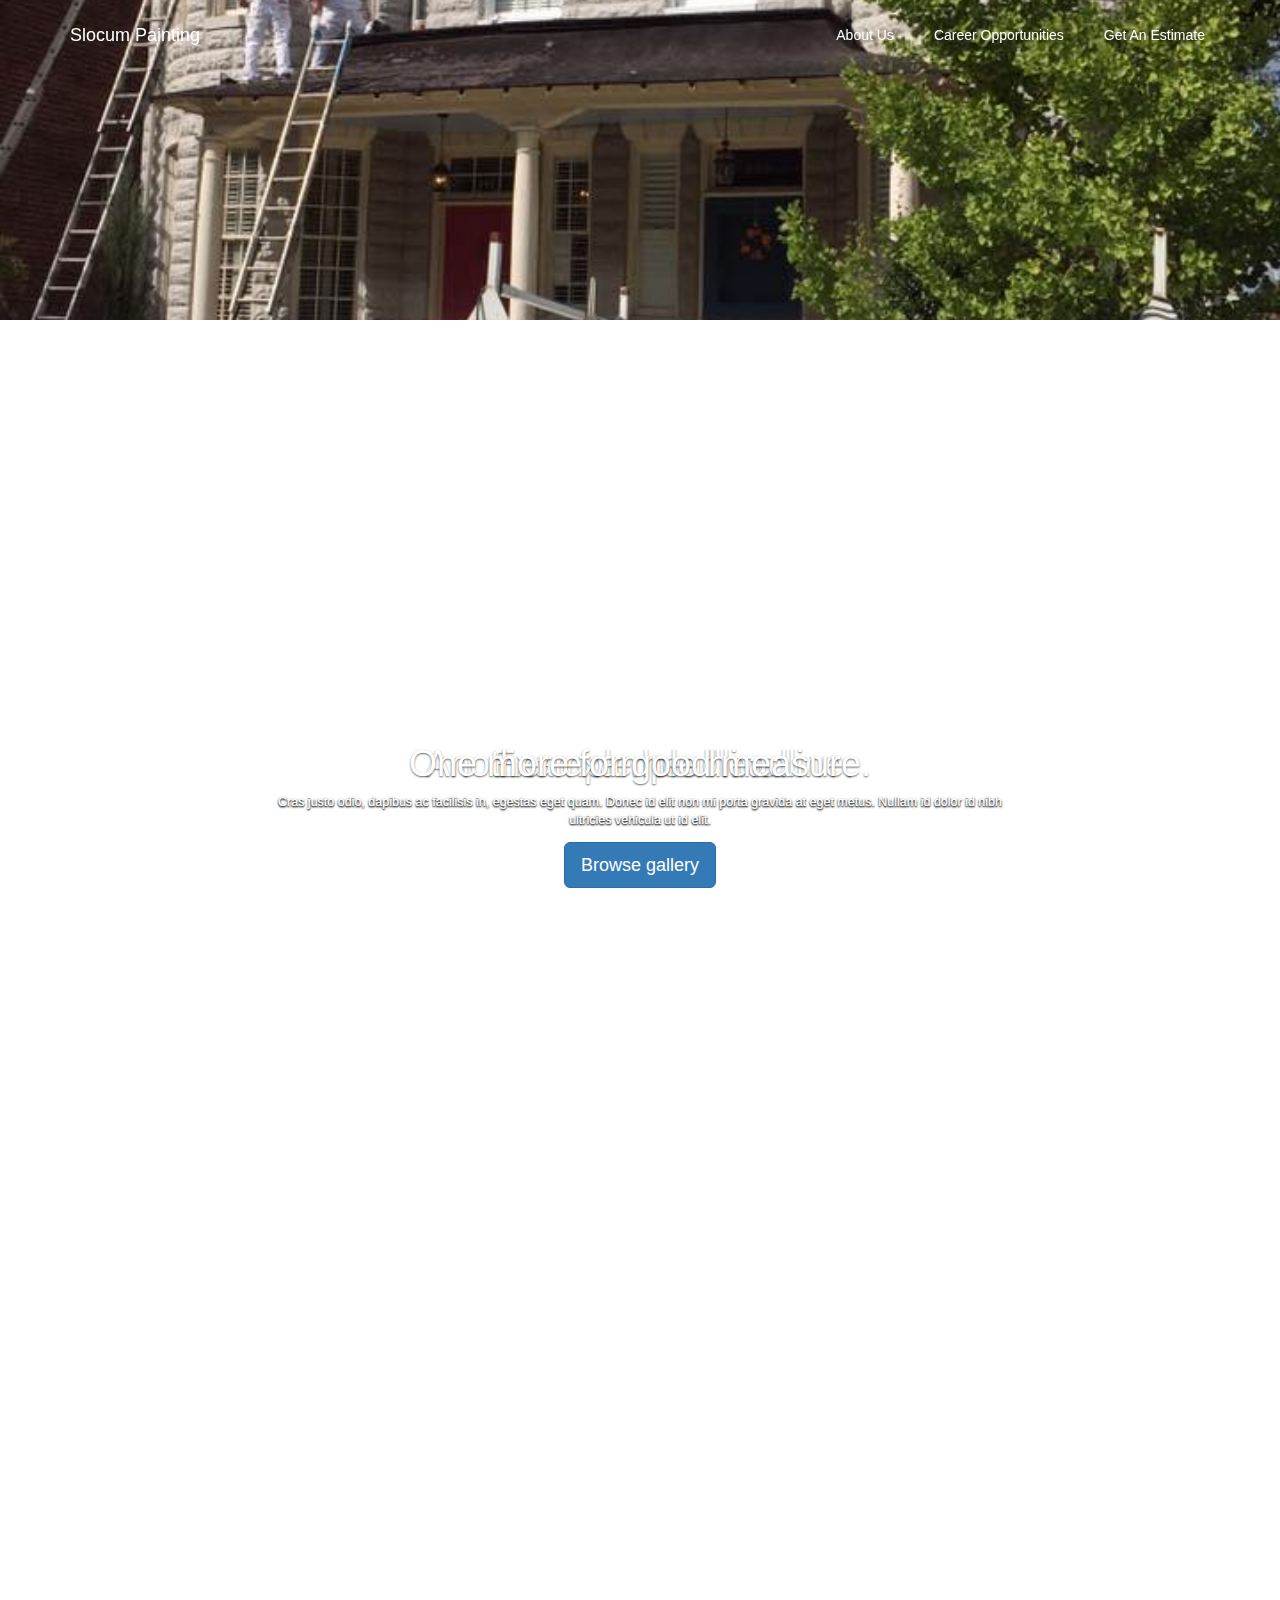
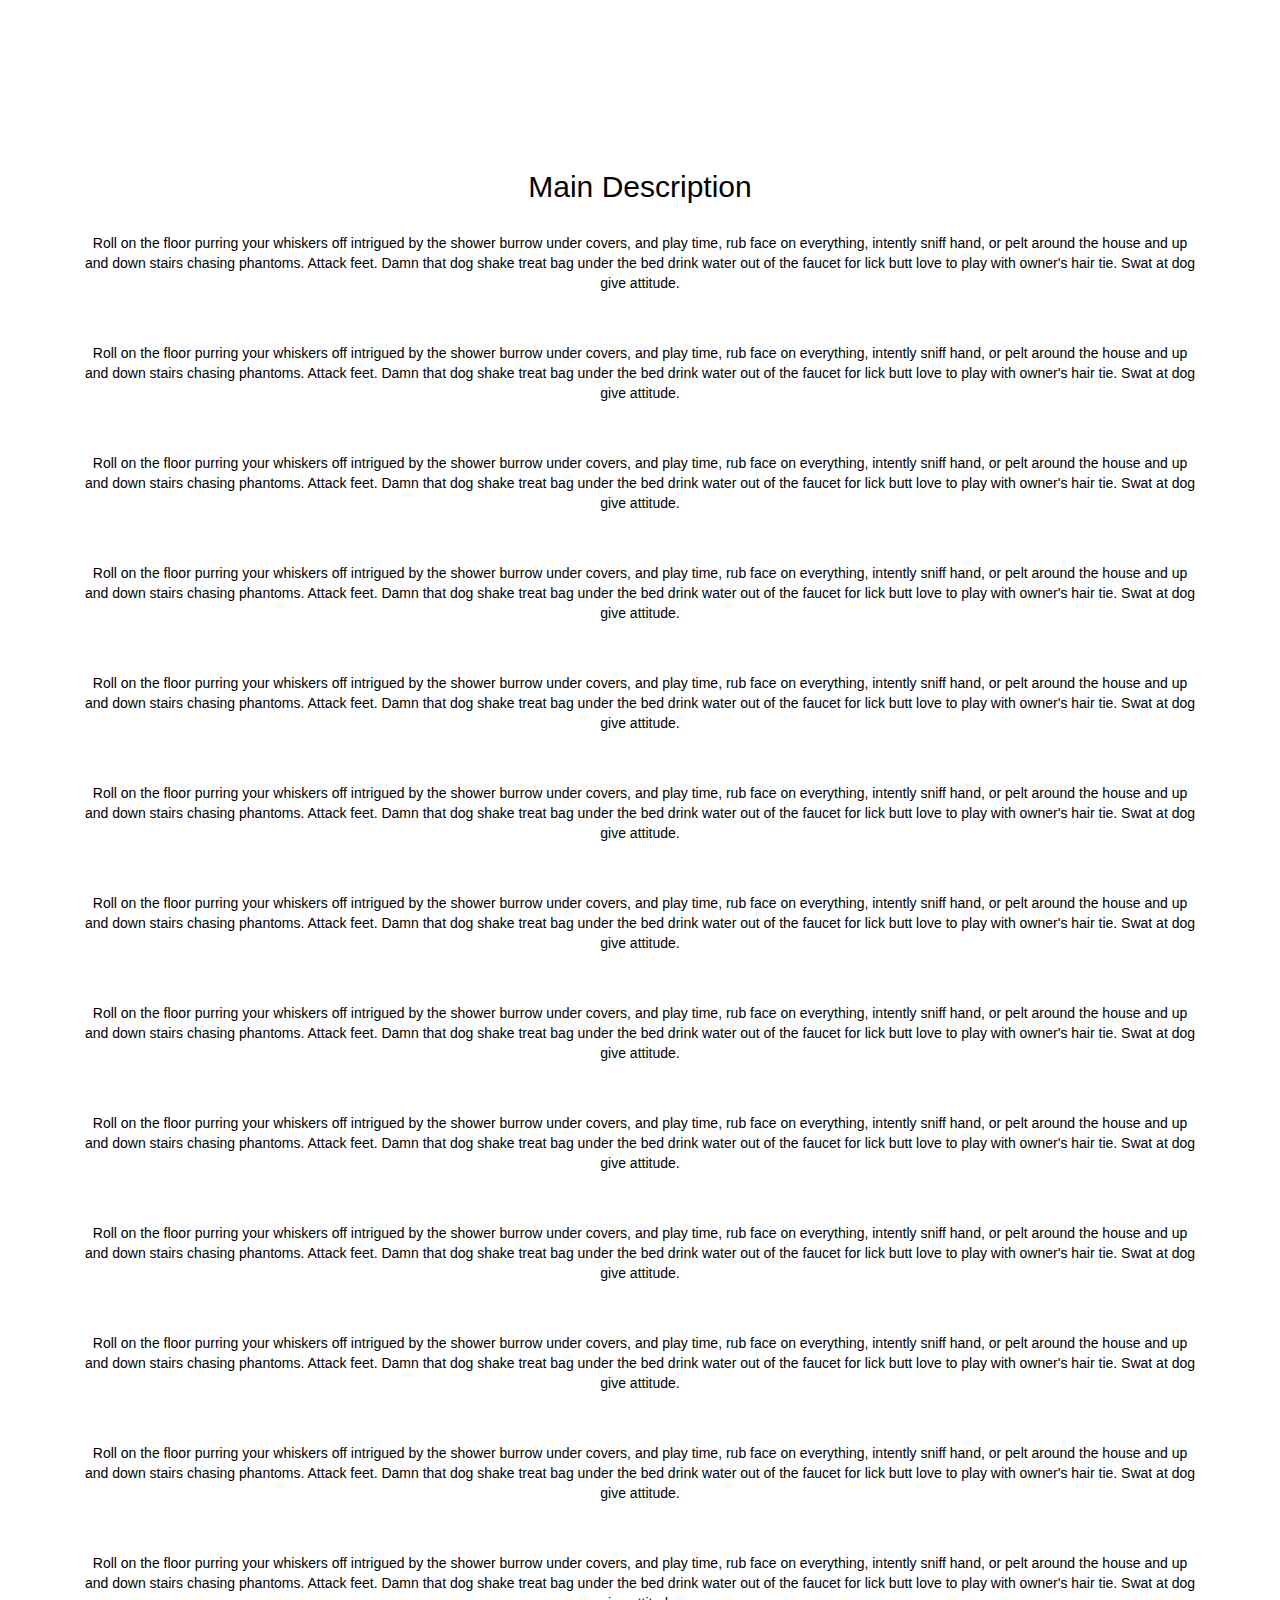
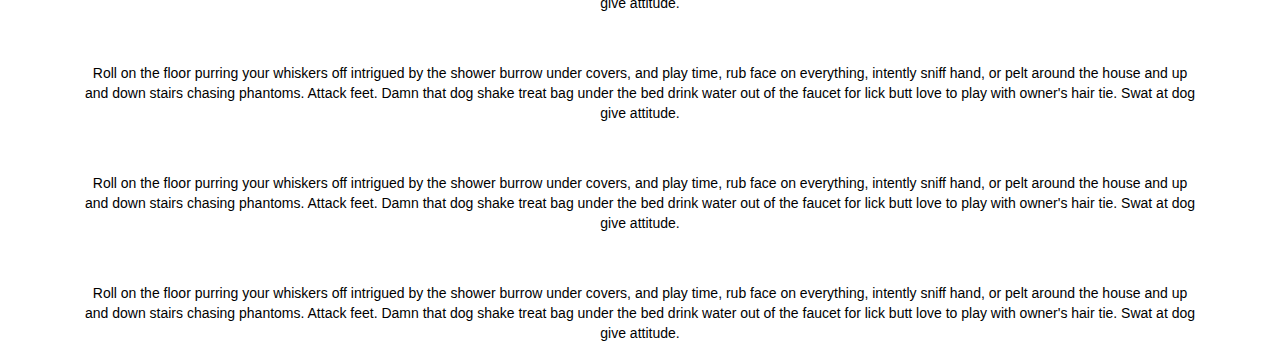
==== index.html @ d8c4636e "Update index.html" ====
<!DOCTYPE html>
<html lang="en" >
<head>
  <meta charset="UTF-8">
  <title>Slocum Painting Website</title>
  <meta name="viewport" content="width=device-width, initial-scale=1">
  <link rel="stylesheet" href="https://cdnjs.cloudflare.com/ajax/libs/normalize/5.0.0/normalize.min.css">
  <link rel='stylesheet' href='https://slocumpainting.github.io/bootstrapTranspNavbar.css'>
  <link rel='stylesheet' href='https://maxcdn.bootstrapcdn.com/font-awesome/4.4.0/css/font-awesome.min.css'>
  <link rel="stylesheet" href="https://slocumpainting.github.io/style.css">  
  <link rel="apple-touch-icon" sizes="180x180" href="https://slocumpainting.github.io/apple-touch-icon.png">
  <link rel="icon" type="image/png" sizes="32x32" href="https://slocumpainting.github.io/favicon-32x32.png">
  <link rel="icon" type="image/png" sizes="16x16" href="https://slocumpainting.github.io/favicon-16x16.png">
  <link rel="manifest" href="https://slocumpainting.github.io/site.webmanifest">
</head>
<body>
<nav class="navbar navbar-default navbar-fixed-top">
      <div class="container">
        <div class="navbar-header">
          <button type="button" class="navbar-toggle collapsed" data-toggle="collapse" data-target="#navbar" aria-expanded="false" aria-controls="navbar">
            <span class="sr-only">Toggle navigation</span>
            <span class="icon-bar"></span>
            <span class="icon-bar"></span>
            <span class="icon-bar"></span>
          </button>
          <a class="navbar-brand" href="#">Slocum Painting</a>
        </div>
        <div id="navbar" class="collapse navbar-collapse">
          <ul class="nav navbar-nav navbar-right">
            <li><a href="#">About Us</a></li>
            <li><a href="#">Career Opportunities</a></li>
            <li><a href="#">Get An Estimate</a></li>
          </ul>
        </div><!--/.nav-collapse -->
      </div>
    </nav>

<div id="myCarousel" class="carousel slide" data-ride="carousel">
    <ol class="carousel-indicators">
      <li data-target="#myCarousel" data-slide-to="0" class="active"></li>
      <li data-target="#myCarousel" data-slide-to="1"></li>
      <li data-target="#myCarousel" data-slide-to="2"></li>
    </ol>
    <div class="carousel-inner">
      <div class="carousel-item active">
        <img src="https://slocumpainting.github.io/carouselImage0.png" style="object-fit: cover;"></img>
        <div class="container">
          <div class="carousel-caption text-left">
            <h1>Example headline.</h1>
            <p>Cras justo odio, dapibus ac facilisis in, egestas eget quam. Donec id elit non mi porta gravida at eget metus. Nullam id dolor id nibh ultricies vehicula ut id elit.</p>
            <p><a class="btn btn-lg btn-primary" href="#" role="button">Sign up today</a></p>
          </div>
        </div>
      </div>
      <div class="carousel-item">
        <img src="https://slocumpainting.github.io/carouselImage1.png" style="object-fit: cover;"></img>        
        <div class="container">
          <div class="carousel-caption">
            <h1>Another example headline.</h1>
            <p>Cras justo odio, dapibus ac facilisis in, egestas eget quam. Donec id elit non mi porta gravida at eget metus. Nullam id dolor id nibh ultricies vehicula ut id elit.</p>
            <p><a class="btn btn-lg btn-primary" href="#" role="button">Learn more</a></p>
          </div>
        </div>
      </div>
      <div class="carousel-item">
        <img src="https://slocumpainting.github.io/carouselImage2.png" style="object-fit: cover;"></img>
        <div class="container">
          <div class="carousel-caption text-right">
            <h1>One more for good measure.</h1>
            <p>Cras justo odio, dapibus ac facilisis in, egestas eget quam. Donec id elit non mi porta gravida at eget metus. Nullam id dolor id nibh ultricies vehicula ut id elit.</p>
            <p><a class="btn btn-lg btn-primary" href="#" role="button">Browse gallery</a></p>
          </div>
        </div>
      </div>
    </div>
    <a class="carousel-control-prev" href="#myCarousel" role="button" data-slide="prev">
      <span class="carousel-control-prev-icon" aria-hidden="true"></span>
      <span class="sr-only">Previous</span>
    </a>
    <a class="carousel-control-next" href="#myCarousel" role="button" data-slide="next">
      <span class="carousel-control-next-icon" aria-hidden="true"></span>
      <span class="sr-only">Next</span>
    </a>
  </div>   
  
<div class="image">
   <h1 class="heading">Main Heading</h1>
   <p><button class="btn btn-large">Big Button</button></p>
</div>
<div class="about">
   <h2>Main Description</h2>
   <p>Roll on the floor purring your whiskers off intrigued by the shower burrow under covers, and play time, rub face on everything, intently sniff hand, or pelt around the house and up and down stairs chasing phantoms. Attack feet. Damn that dog shake treat bag under the bed drink water out of the faucet for lick butt love to play with owner's hair tie. Swat at dog give attitude.</p>
   <p>Roll on the floor purring your whiskers off intrigued by the shower burrow under covers, and play time, rub face on everything, intently sniff hand, or pelt around the house and up and down stairs chasing phantoms. Attack feet. Damn that dog shake treat bag under the bed drink water out of the faucet for lick butt love to play with owner's hair tie. Swat at dog give attitude.</p>
   <p>Roll on the floor purring your whiskers off intrigued by the shower burrow under covers, and play time, rub face on everything, intently sniff hand, or pelt around the house and up and down stairs chasing phantoms. Attack feet. Damn that dog shake treat bag under the bed drink water out of the faucet for lick butt love to play with owner's hair tie. Swat at dog give attitude.</p>
   <p>Roll on the floor purring your whiskers off intrigued by the shower burrow under covers, and play time, rub face on everything, intently sniff hand, or pelt around the house and up and down stairs chasing phantoms. Attack feet. Damn that dog shake treat bag under the bed drink water out of the faucet for lick butt love to play with owner's hair tie. Swat at dog give attitude.</p>
   <p>Roll on the floor purring your whiskers off intrigued by the shower burrow under covers, and play time, rub face on everything, intently sniff hand, or pelt around the house and up and down stairs chasing phantoms. Attack feet. Damn that dog shake treat bag under the bed drink water out of the faucet for lick butt love to play with owner's hair tie. Swat at dog give attitude.</p>
   <p>Roll on the floor purring your whiskers off intrigued by the shower burrow under covers, and play time, rub face on everything, intently sniff hand, or pelt around the house and up and down stairs chasing phantoms. Attack feet. Damn that dog shake treat bag under the bed drink water out of the faucet for lick butt love to play with owner's hair tie. Swat at dog give attitude.</p>
   <p>Roll on the floor purring your whiskers off intrigued by the shower burrow under covers, and play time, rub face on everything, intently sniff hand, or pelt around the house and up and down stairs chasing phantoms. Attack feet. Damn that dog shake treat bag under the bed drink water out of the faucet for lick butt love to play with owner's hair tie. Swat at dog give attitude.</p>
   <p>Roll on the floor purring your whiskers off intrigued by the shower burrow under covers, and play time, rub face on everything, intently sniff hand, or pelt around the house and up and down stairs chasing phantoms. Attack feet. Damn that dog shake treat bag under the bed drink water out of the faucet for lick butt love to play with owner's hair tie. Swat at dog give attitude.</p>
   <p>Roll on the floor purring your whiskers off intrigued by the shower burrow under covers, and play time, rub face on everything, intently sniff hand, or pelt around the house and up and down stairs chasing phantoms. Attack feet. Damn that dog shake treat bag under the bed drink water out of the faucet for lick butt love to play with owner's hair tie. Swat at dog give attitude.</p>
   <p>Roll on the floor purring your whiskers off intrigued by the shower burrow under covers, and play time, rub face on everything, intently sniff hand, or pelt around the house and up and down stairs chasing phantoms. Attack feet. Damn that dog shake treat bag under the bed drink water out of the faucet for lick butt love to play with owner's hair tie. Swat at dog give attitude.</p>
   <p>Roll on the floor purring your whiskers off intrigued by the shower burrow under covers, and play time, rub face on everything, intently sniff hand, or pelt around the house and up and down stairs chasing phantoms. Attack feet. Damn that dog shake treat bag under the bed drink water out of the faucet for lick butt love to play with owner's hair tie. Swat at dog give attitude.</p>
   <p>Roll on the floor purring your whiskers off intrigued by the shower burrow under covers, and play time, rub face on everything, intently sniff hand, or pelt around the house and up and down stairs chasing phantoms. Attack feet. Damn that dog shake treat bag under the bed drink water out of the faucet for lick butt love to play with owner's hair tie. Swat at dog give attitude.</p>
   <p>Roll on the floor purring your whiskers off intrigued by the shower burrow under covers, and play time, rub face on everything, intently sniff hand, or pelt around the house and up and down stairs chasing phantoms. Attack feet. Damn that dog shake treat bag under the bed drink water out of the faucet for lick butt love to play with owner's hair tie. Swat at dog give attitude.</p>
   <p>Roll on the floor purring your whiskers off intrigued by the shower burrow under covers, and play time, rub face on everything, intently sniff hand, or pelt around the house and up and down stairs chasing phantoms. Attack feet. Damn that dog shake treat bag under the bed drink water out of the faucet for lick butt love to play with owner's hair tie. Swat at dog give attitude.</p>
   <p>Roll on the floor purring your whiskers off intrigued by the shower burrow under covers, and play time, rub face on everything, intently sniff hand, or pelt around the house and up and down stairs chasing phantoms. Attack feet. Damn that dog shake treat bag under the bed drink water out of the faucet for lick butt love to play with owner's hair tie. Swat at dog give attitude.</p>
   <p>Roll on the floor purring your whiskers off intrigued by the shower burrow under covers, and play time, rub face on everything, intently sniff hand, or pelt around the house and up and down stairs chasing phantoms. Attack feet. Damn that dog shake treat bag under the bed drink water out of the faucet for lick butt love to play with owner's hair tie. Swat at dog give attitude.</p>

  </div> 
</body>
<script src='https://cdnjs.cloudflare.com/ajax/libs/jquery/3.1.0/jquery.min.js'></script>
<script src='https://cdnjs.cloudflare.com/ajax/libs/twitter-bootstrap/3.3.7/js/bootstrap.min.js'></script>
<script src="https://slocumpainting.github.io/index.js"></script>
</html>
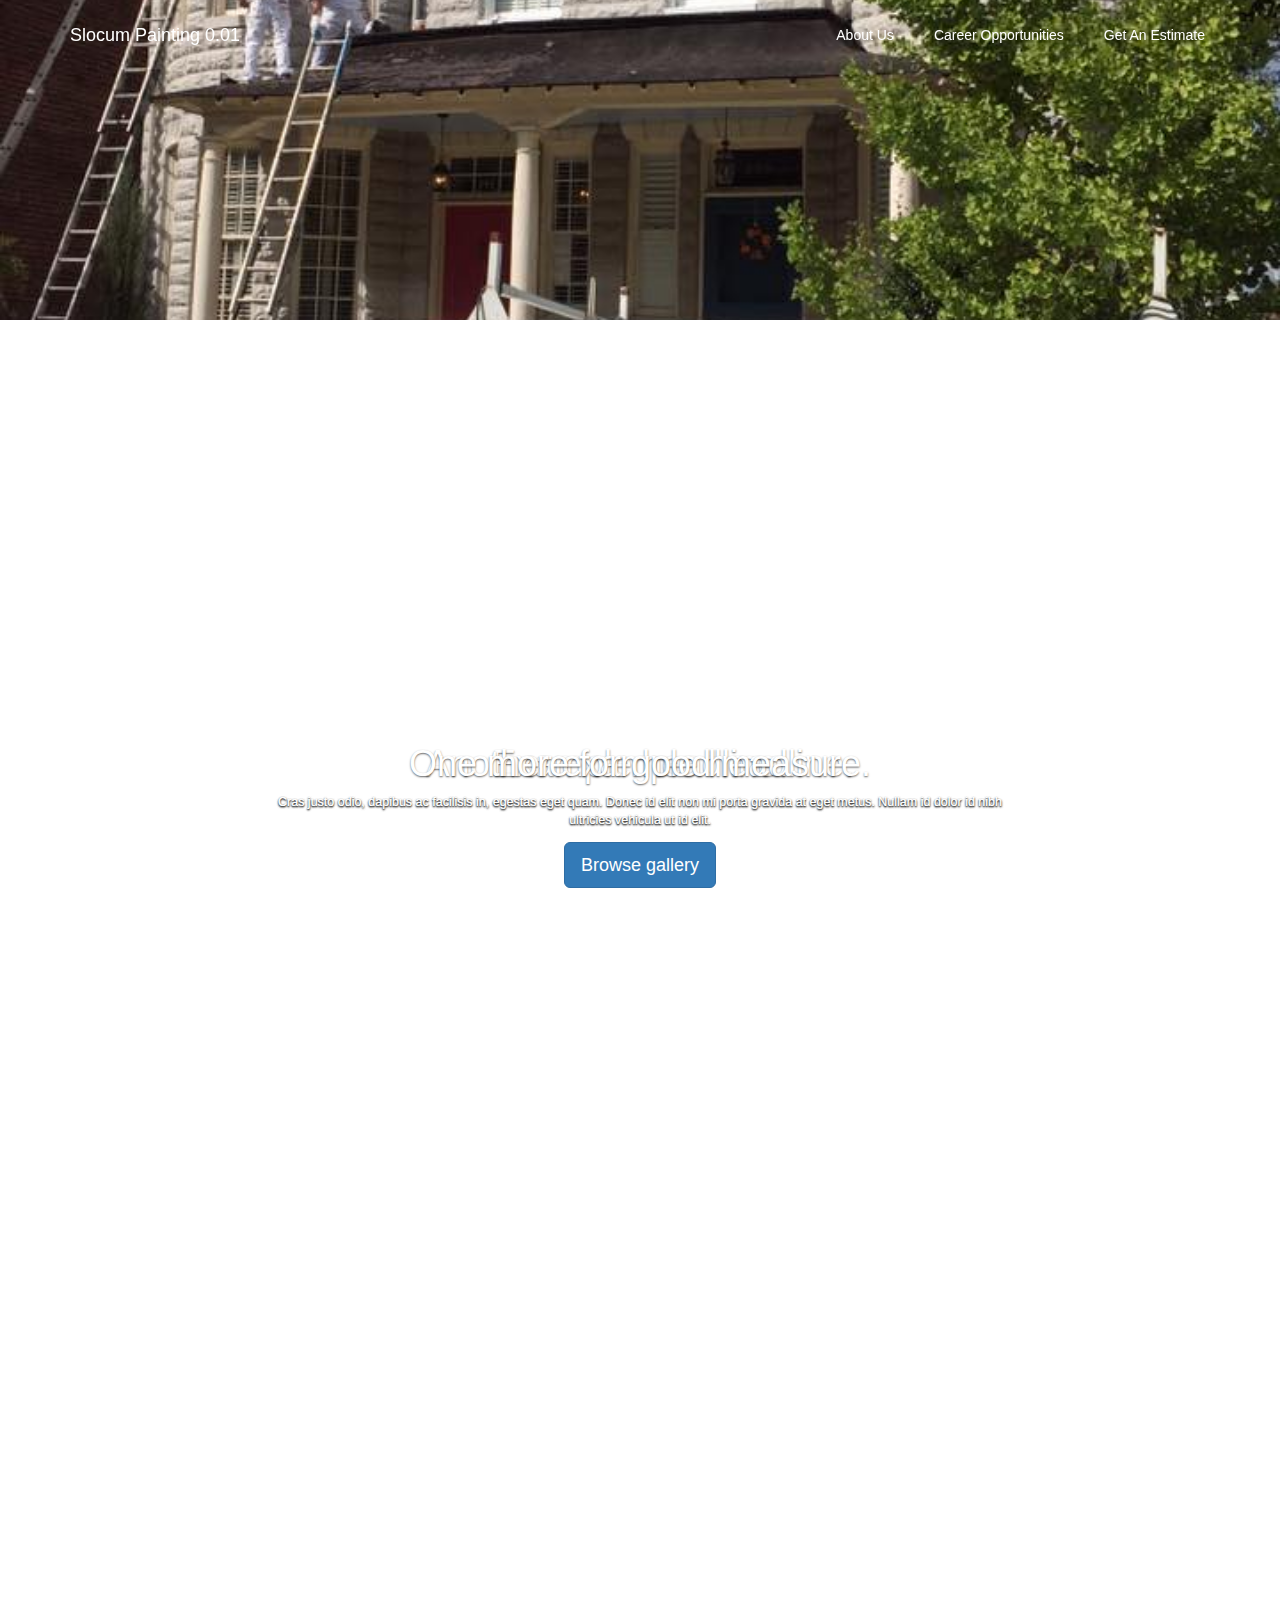
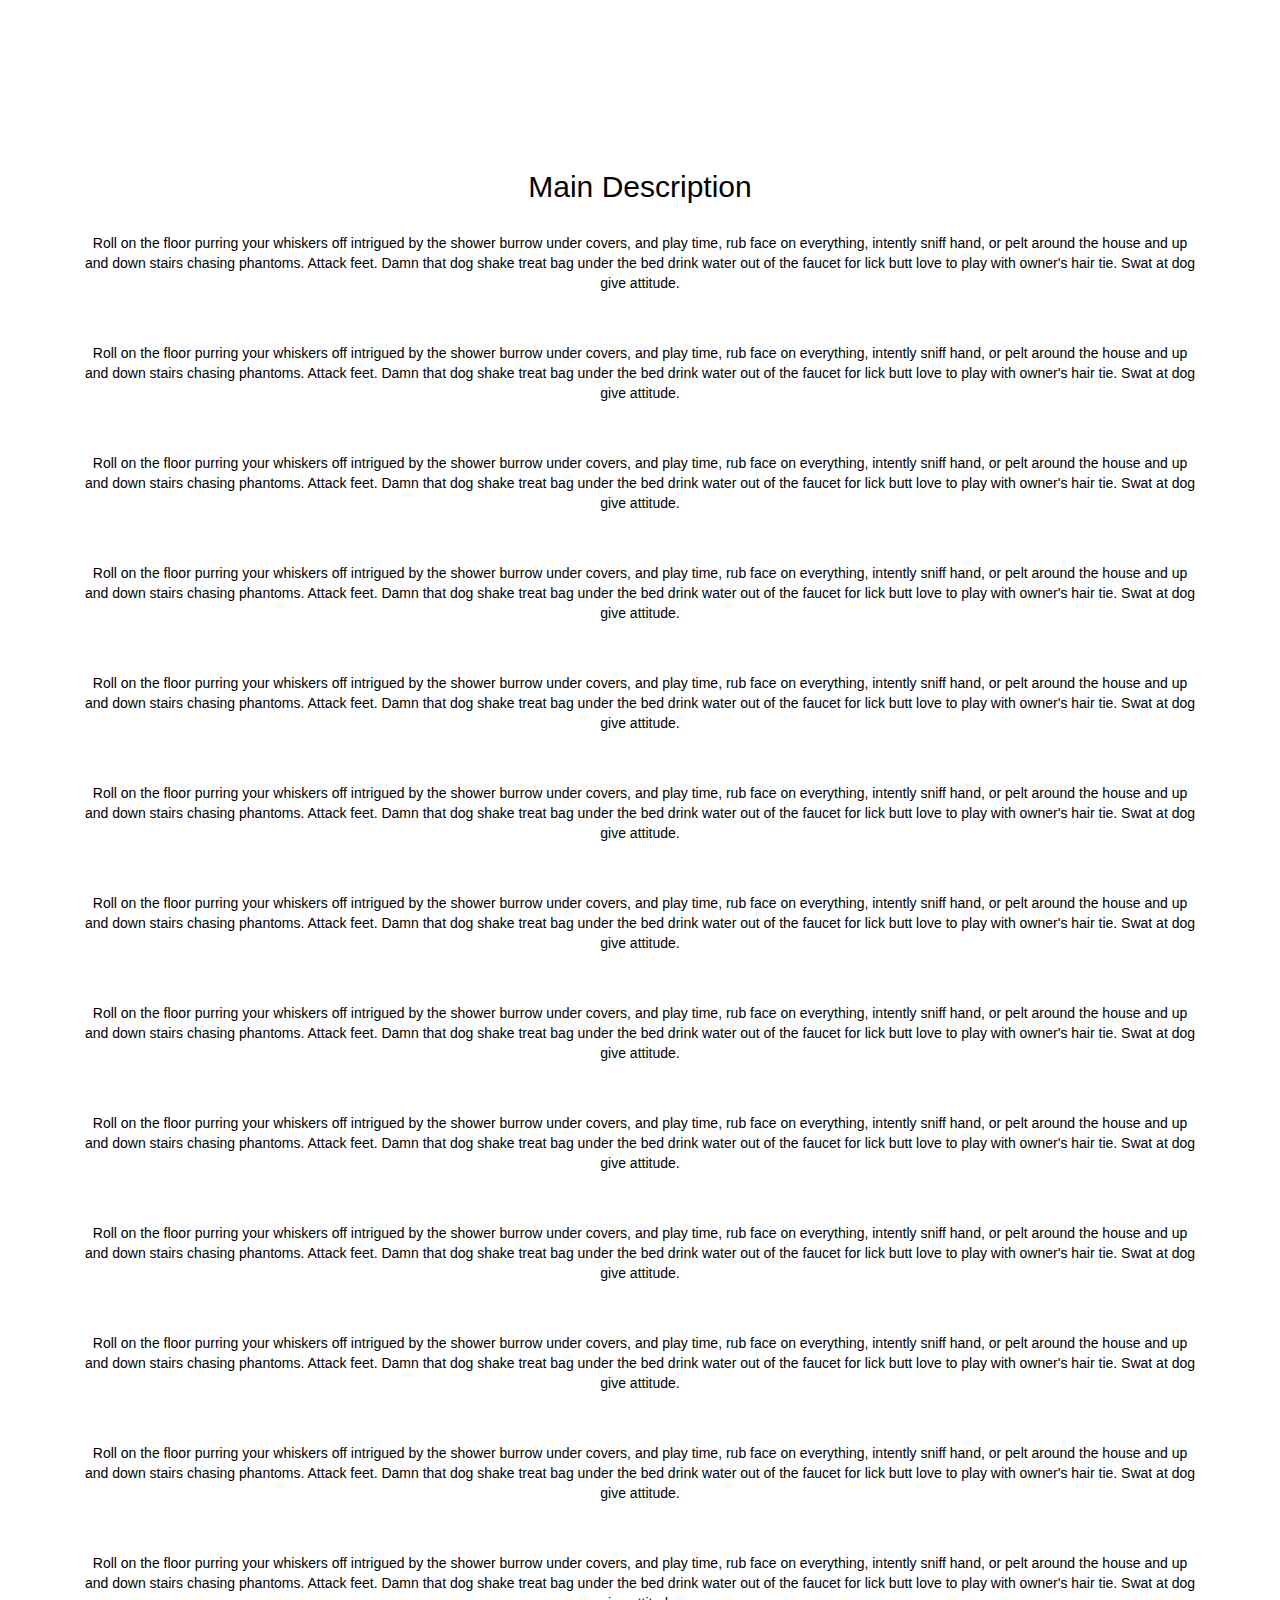
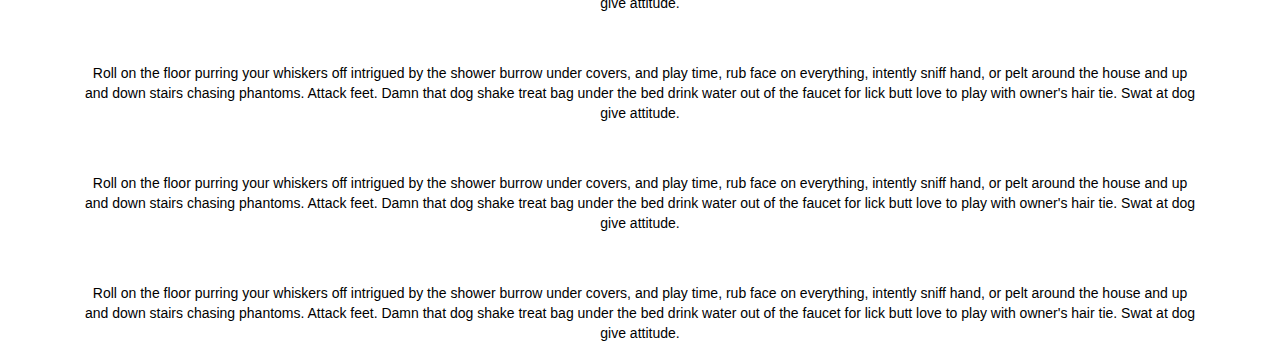
==== commit 1dad097f: "Update index.html" ====
--- a/index.html
+++ b/index.html
@@ -23,7 +23,7 @@
             <span class="icon-bar"></span>
             <span class="icon-bar"></span>
           </button>
-          <a class="navbar-brand" href="#">Slocum Painting</a>
+          <a class="navbar-brand" href="#">Slocum Painting 0.01</a>
         </div>
         <div id="navbar" class="collapse navbar-collapse">
           <ul class="nav navbar-nav navbar-right">
@@ -34,7 +34,7 @@
         </div><!--/.nav-collapse -->
       </div>
     </nav>
-
+<main role="main">
 <div id="myCarousel" class="carousel slide" data-ride="carousel">
     <ol class="carousel-indicators">
       <li data-target="#myCarousel" data-slide-to="0" class="active"></li>
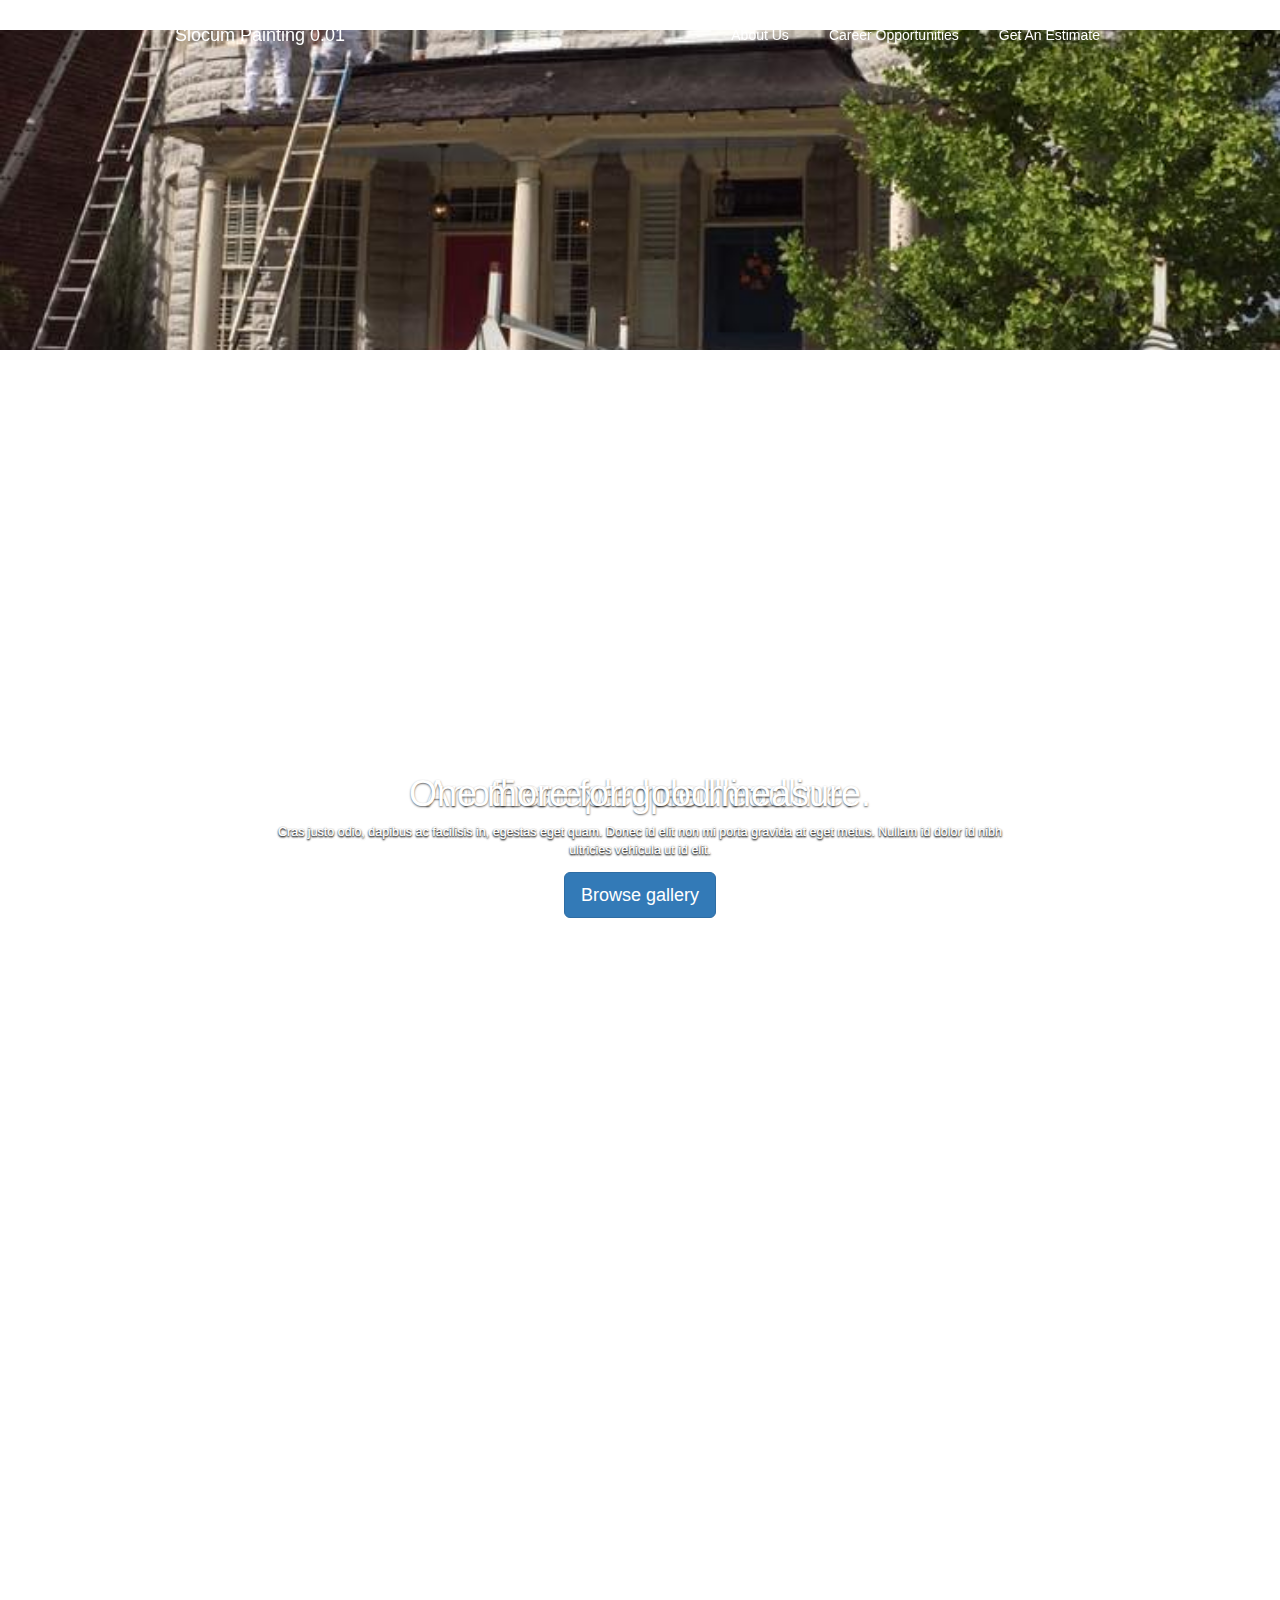
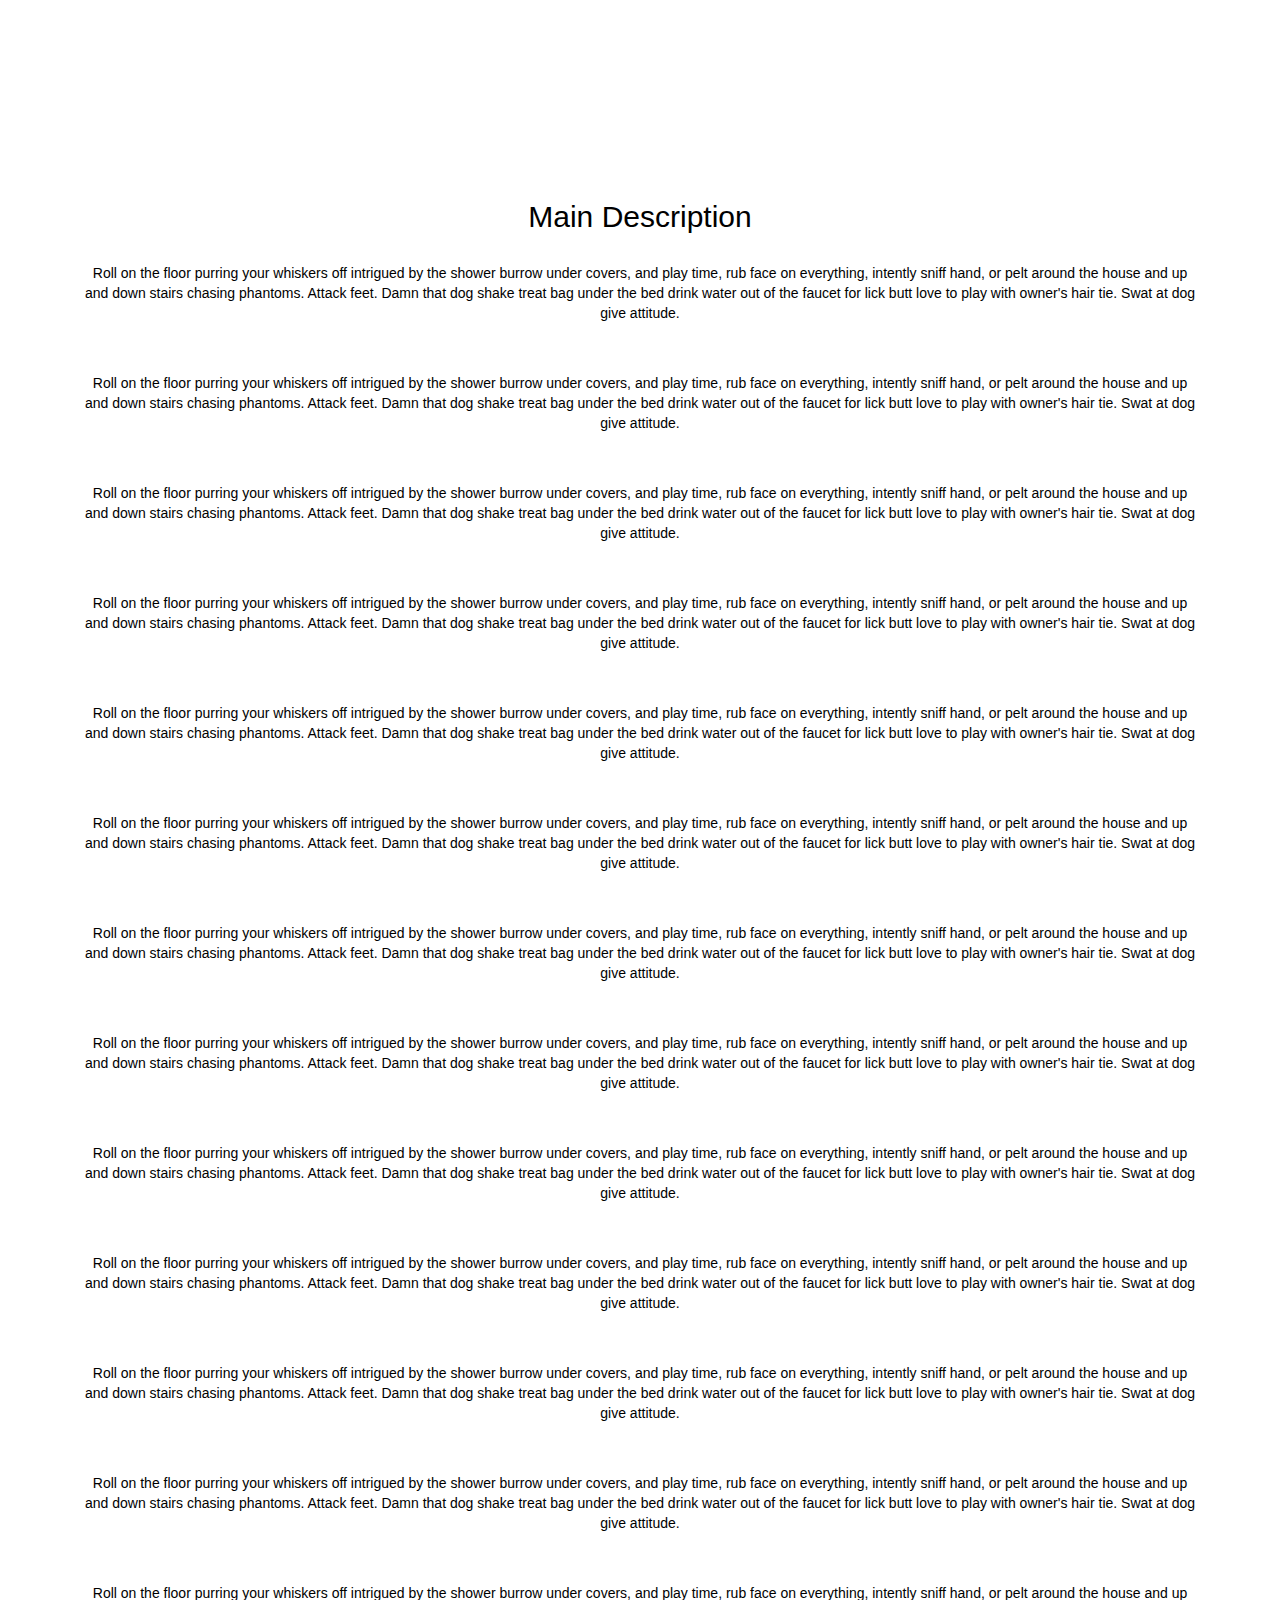
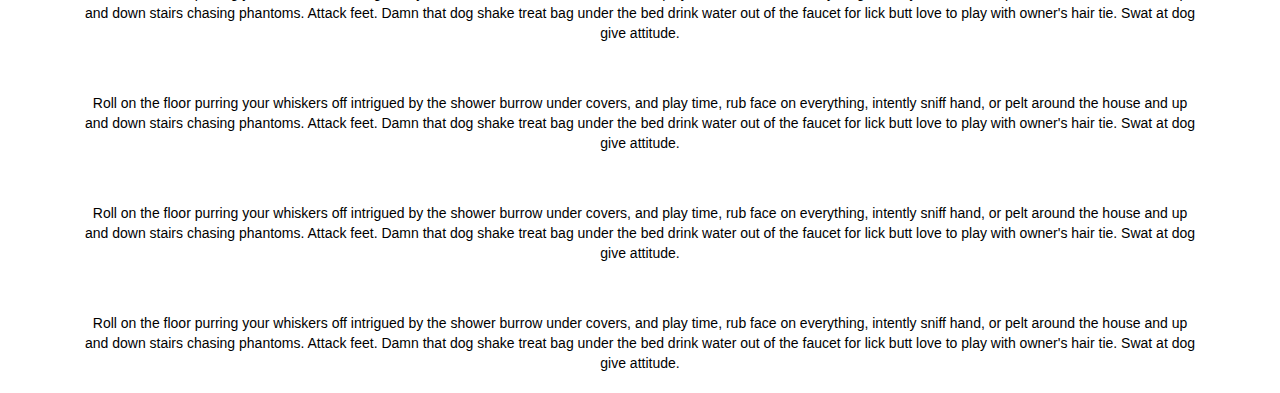
==== commit 4c1505d5: "Update index.html" ====
--- a/index.html
+++ b/index.html
@@ -7,7 +7,8 @@
   <link rel="stylesheet" href="https://cdnjs.cloudflare.com/ajax/libs/normalize/5.0.0/normalize.min.css">
   <link rel='stylesheet' href='https://slocumpainting.github.io/bootstrapTranspNavbar.css'>
   <link rel='stylesheet' href='https://maxcdn.bootstrapcdn.com/font-awesome/4.4.0/css/font-awesome.min.css'>
-  <link rel="stylesheet" href="https://slocumpainting.github.io/style.css">  
+  <link rel="stylesheet" href="https://slocumpainting.github.io/style.css">
+  <link href="https://slocumpainting.github.io/product.css" rel="stylesheet">
   <link rel="apple-touch-icon" sizes="180x180" href="https://slocumpainting.github.io/apple-touch-icon.png">
   <link rel="icon" type="image/png" sizes="32x32" href="https://slocumpainting.github.io/favicon-32x32.png">
   <link rel="icon" type="image/png" sizes="16x16" href="https://slocumpainting.github.io/favicon-16x16.png">
@@ -81,7 +82,7 @@
       <span class="carousel-control-next-icon" aria-hidden="true"></span>
       <span class="sr-only">Next</span>
     </a>
-  </div>   
+  </div>
   
 <div class="image">
    <h1 class="heading">Main Heading</h1>
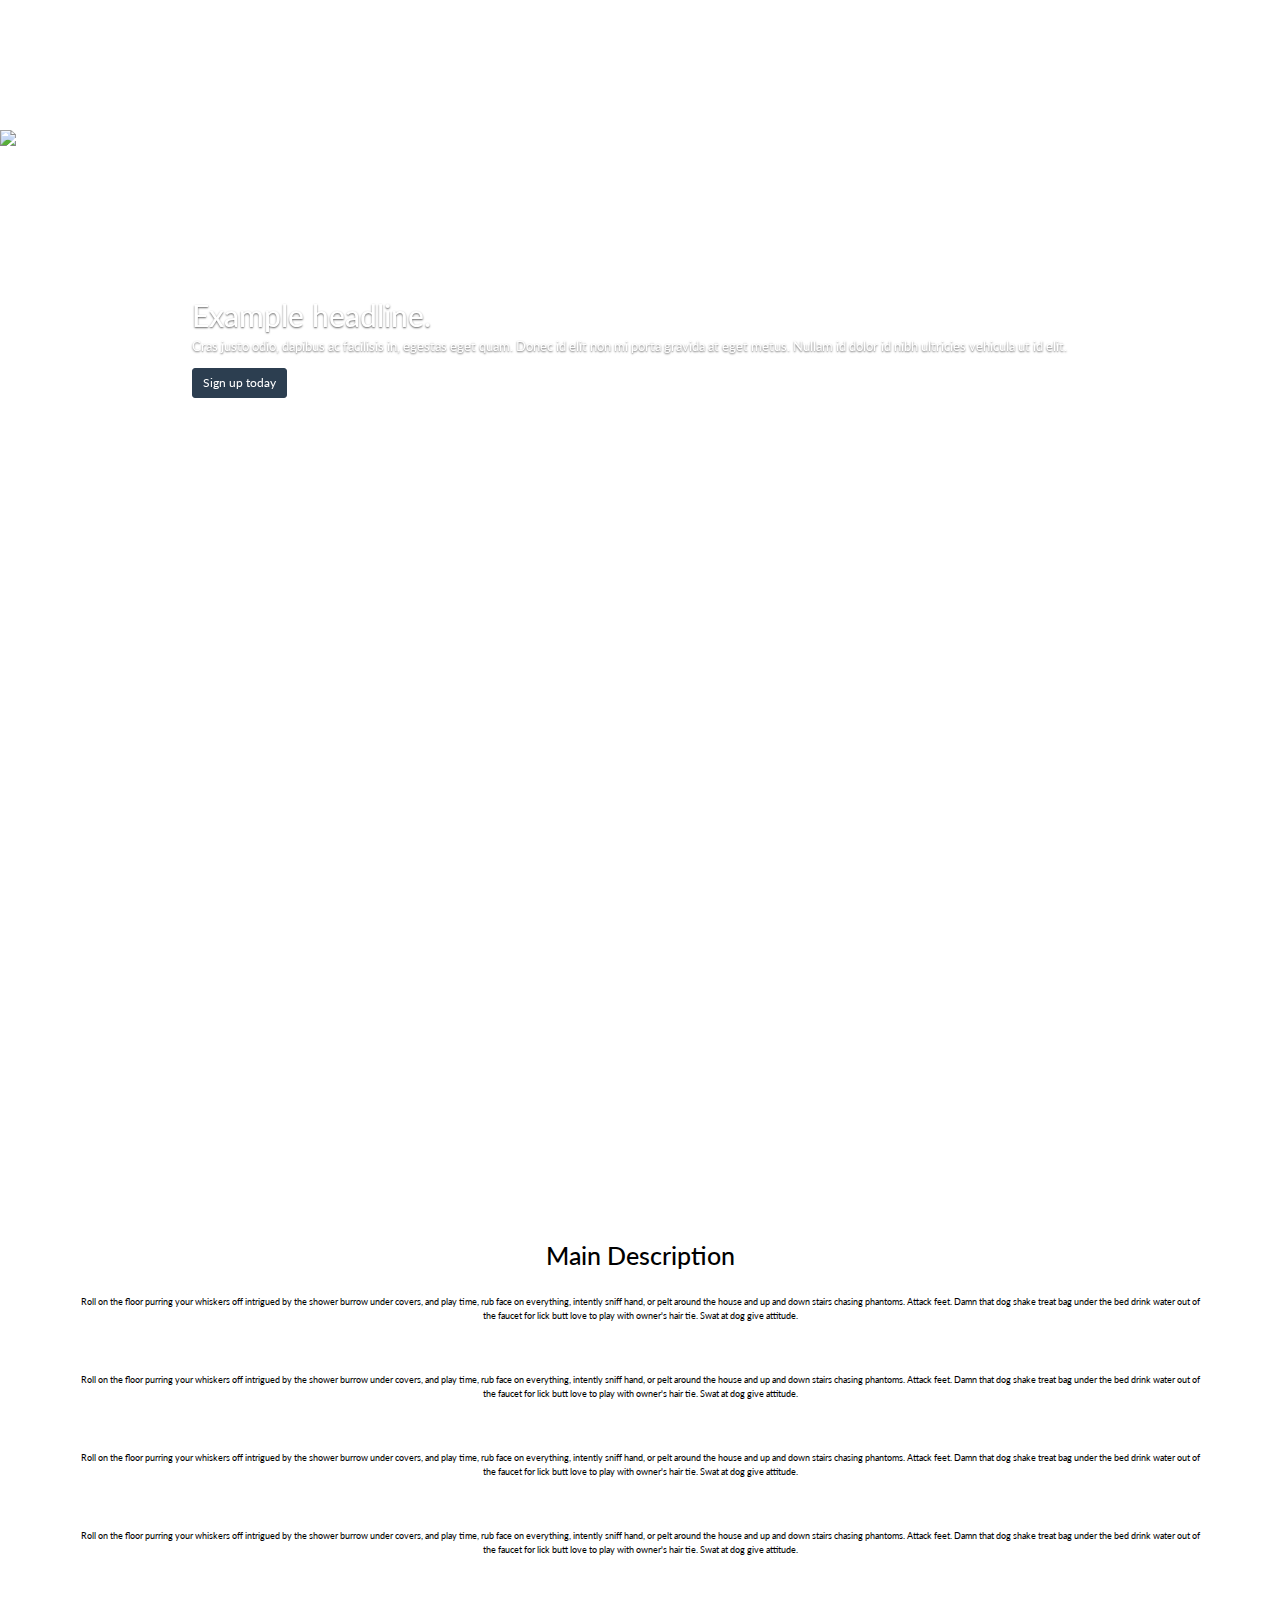
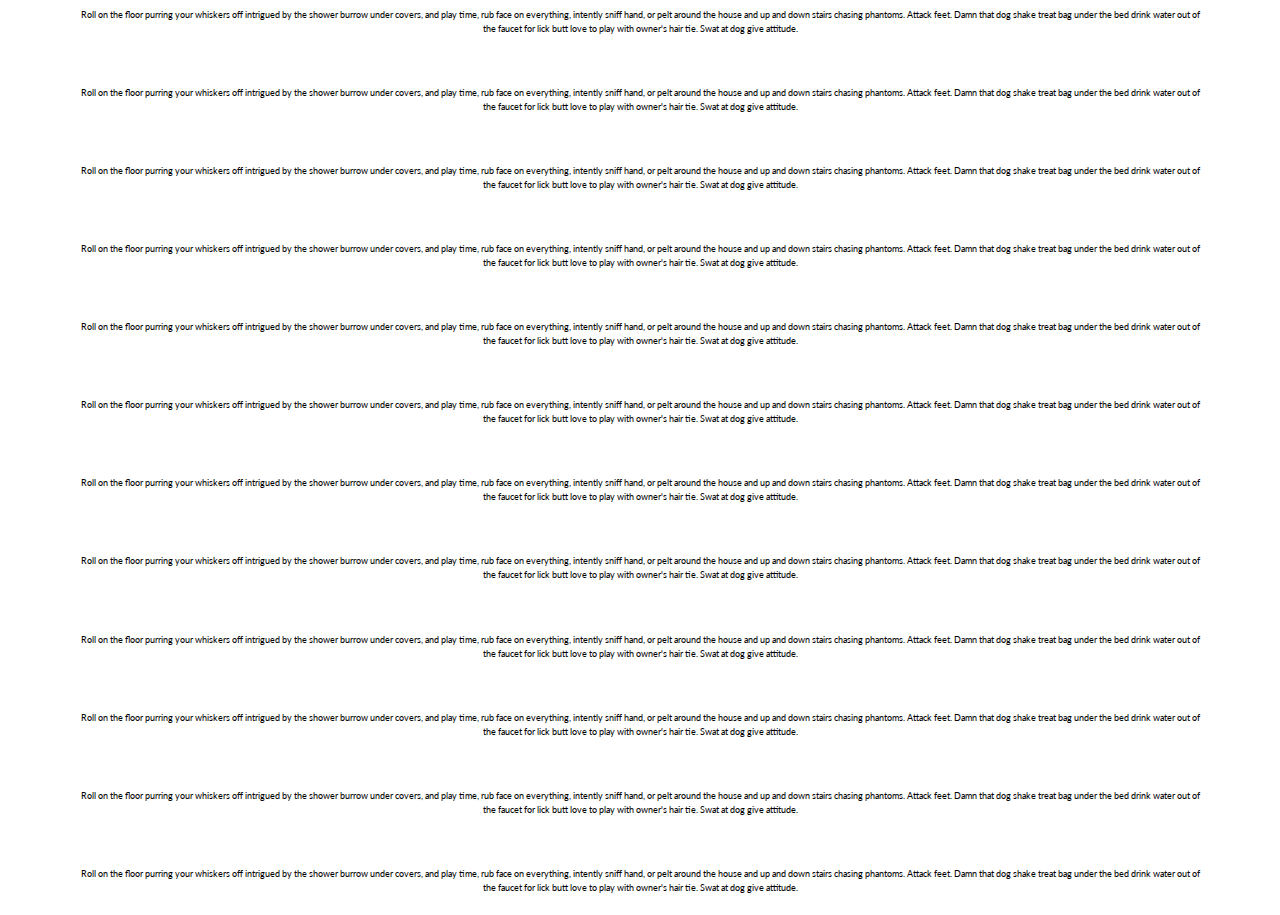
==== commit 6432b47c: "Update index.html" ====
--- a/index.html
+++ b/index.html
@@ -4,15 +4,16 @@
   <meta charset="UTF-8">
   <title>Slocum Painting Website</title>
   <meta name="viewport" content="width=device-width, initial-scale=1">
-  <link rel="stylesheet" href="https://cdnjs.cloudflare.com/ajax/libs/normalize/5.0.0/normalize.min.css">
-  <link rel='stylesheet' href='https://slocumpainting.github.io/bootstrapTranspNavbar.css'>
-  <link rel='stylesheet' href='https://maxcdn.bootstrapcdn.com/font-awesome/4.4.0/css/font-awesome.min.css'>
-  <link rel="stylesheet" href="https://slocumpainting.github.io/style.css">
-  <link href="https://slocumpainting.github.io/product.css" rel="stylesheet">
   <link rel="apple-touch-icon" sizes="180x180" href="https://slocumpainting.github.io/apple-touch-icon.png">
   <link rel="icon" type="image/png" sizes="32x32" href="https://slocumpainting.github.io/favicon-32x32.png">
   <link rel="icon" type="image/png" sizes="16x16" href="https://slocumpainting.github.io/favicon-16x16.png">
   <link rel="manifest" href="https://slocumpainting.github.io/site.webmanifest">
+  <link rel="stylesheet" href="https://cdnjs.cloudflare.com/ajax/libs/normalize/5.0.0/normalize.min.css">
+  <link rel='stylesheet' href='https://maxcdn.bootstrapcdn.com/font-awesome/4.4.0/css/font-awesome.min.css'>
+  <link rel='stylesheet' href='https://slocumpainting.github.io/bootstrapTranspNavbar.css'>
+  <link rel="stylesheet" href="https://slocumpainting.github.io/style.css">
+  <link href="https://slocumpainting.github.io/product.css" rel="stylesheet">
+  <link href="https://slocumpainting.github.io/bootstrap.min.css" rel="stylesheet">
 </head>
 <body>
 <nav class="navbar navbar-default navbar-fixed-top">
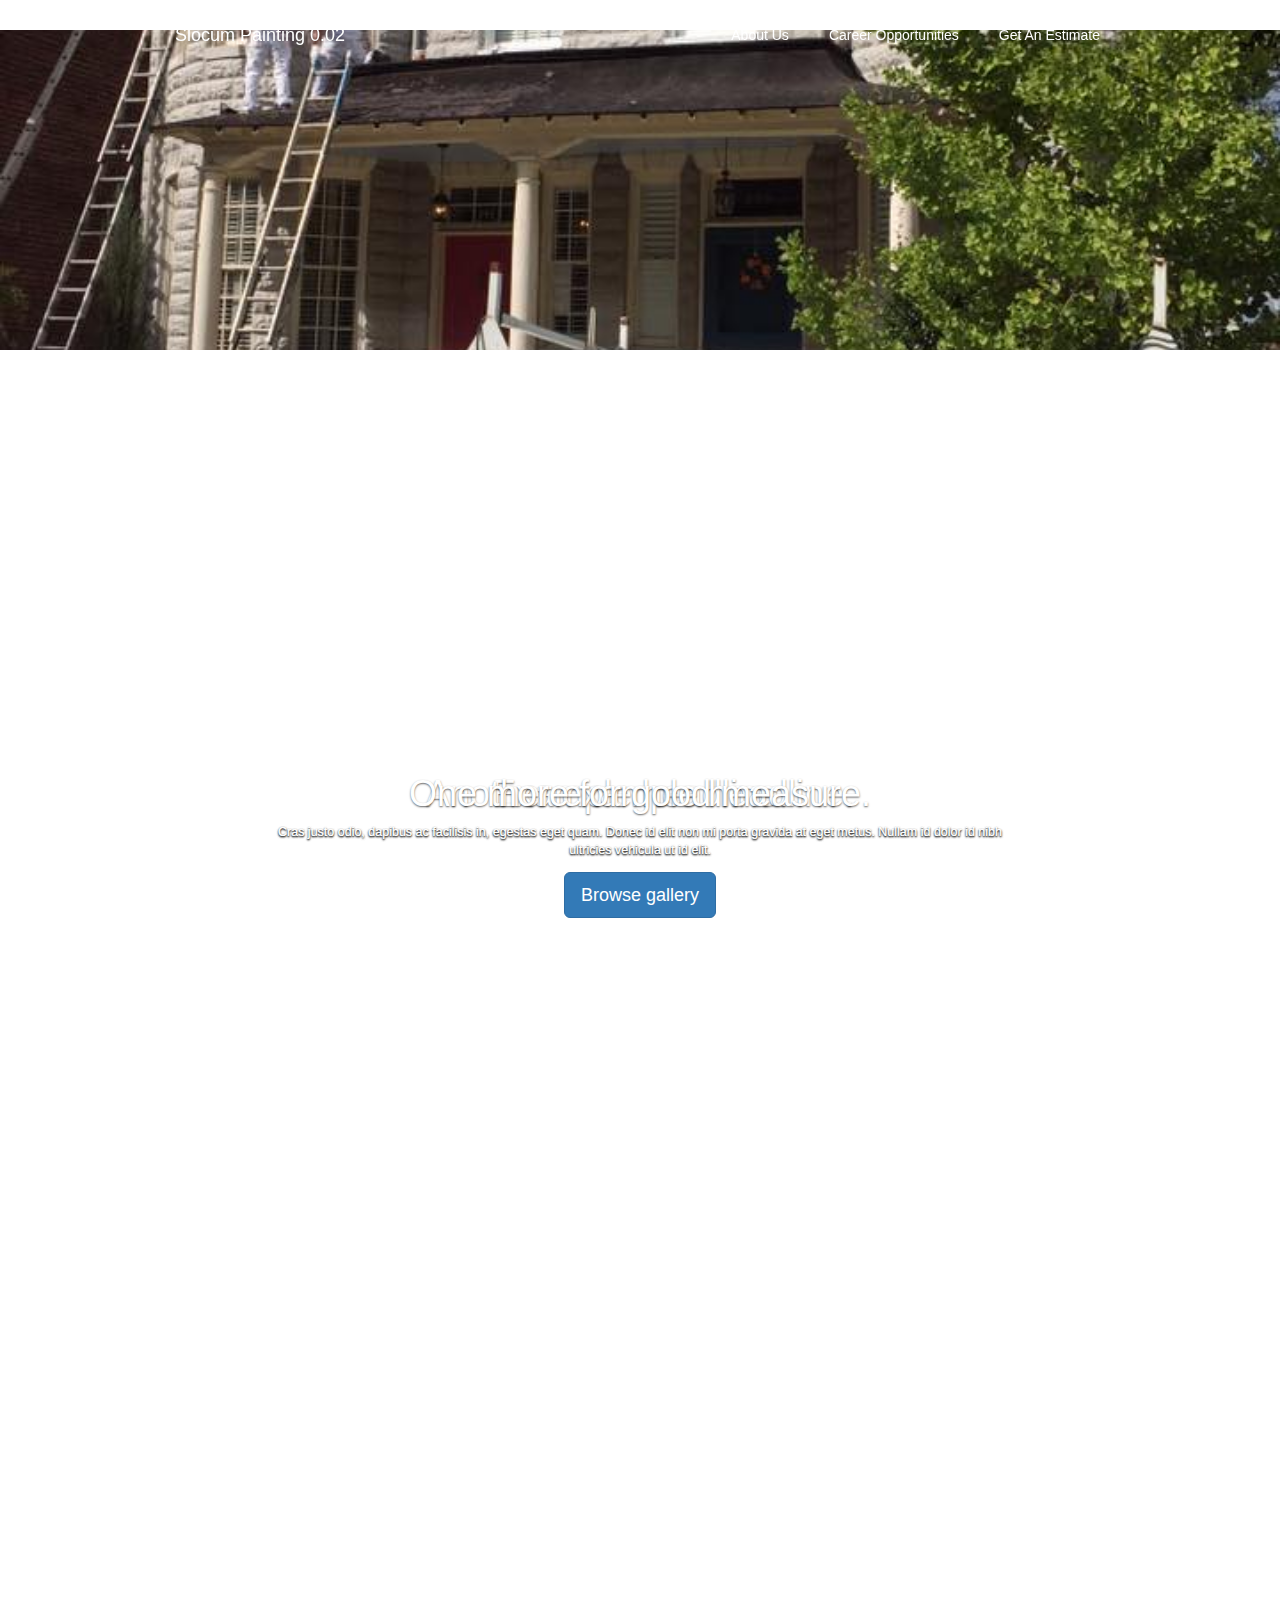
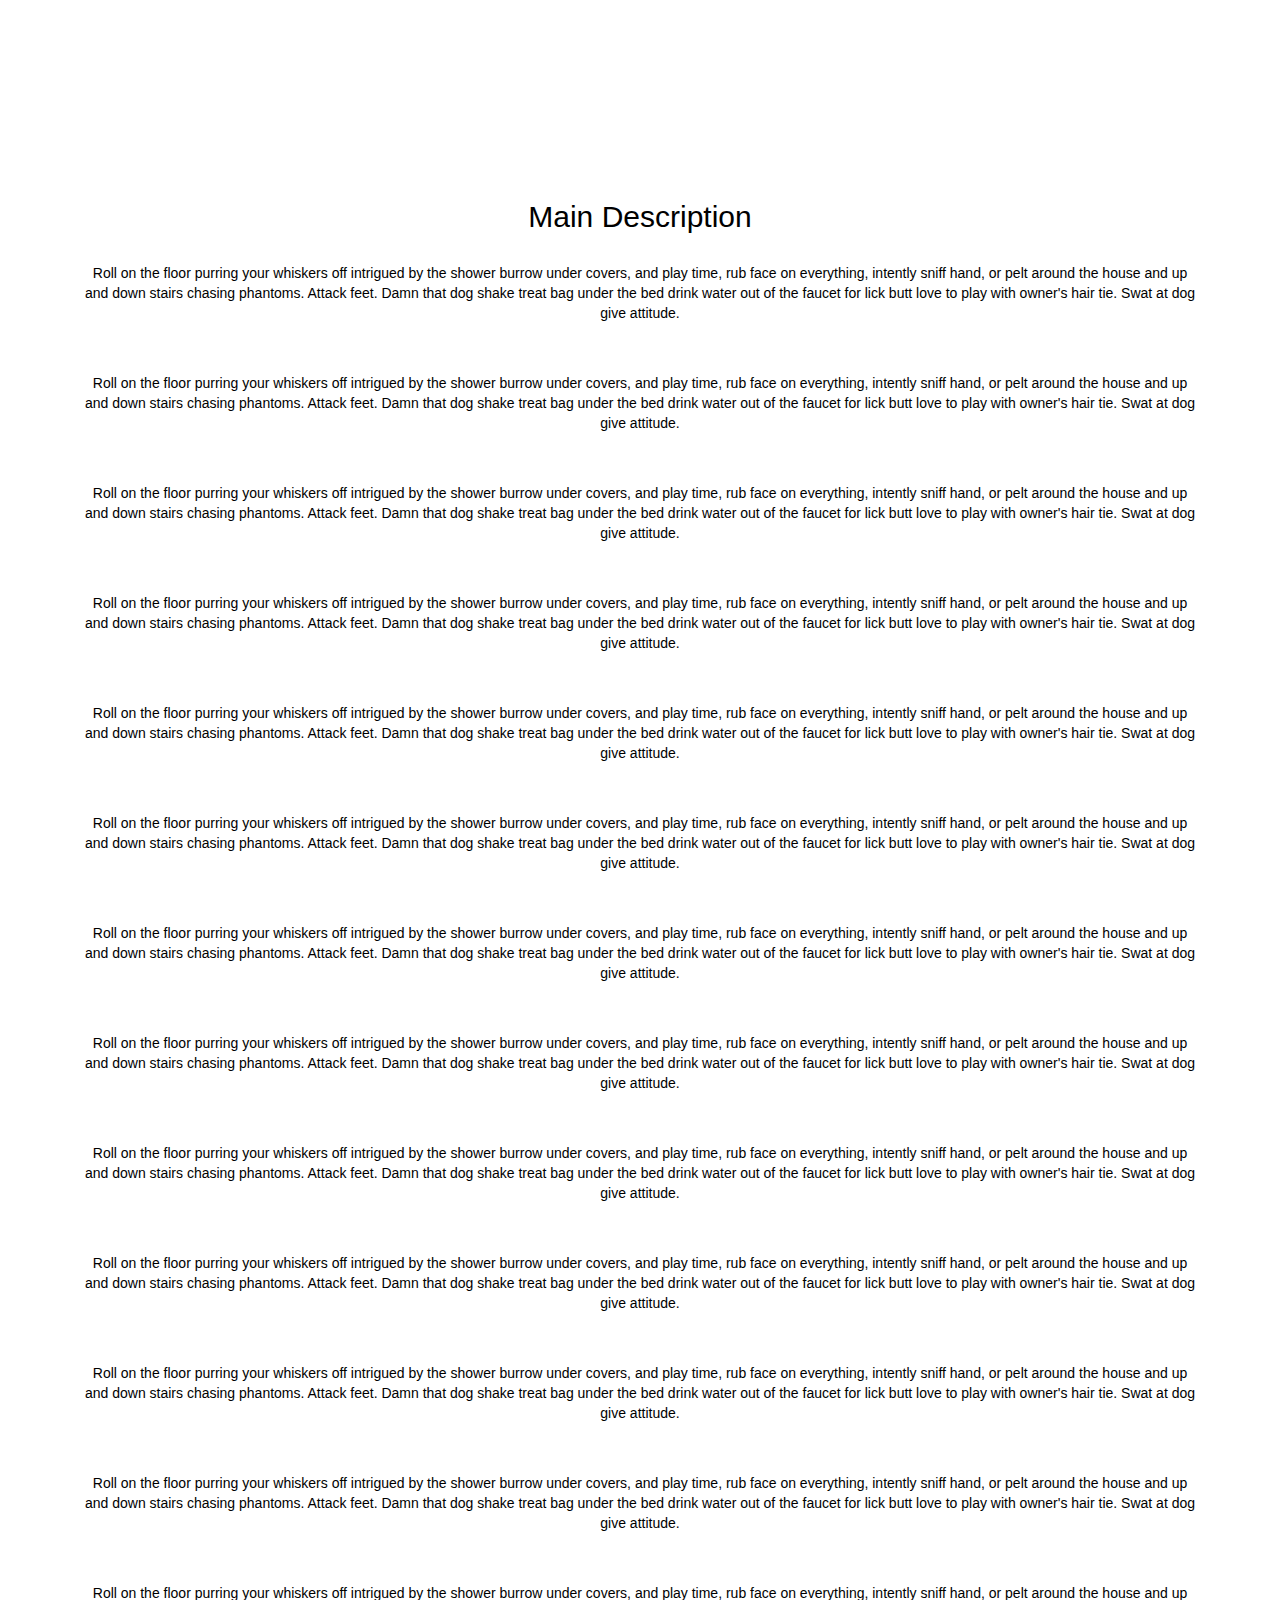
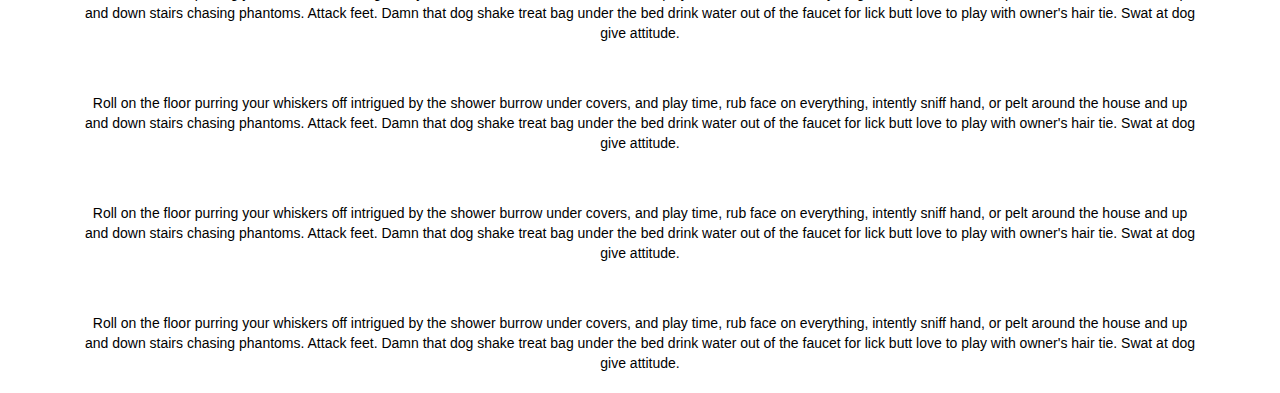
==== commit 0727bc1c: "Update index.html" ====
--- a/index.html
+++ b/index.html
@@ -13,7 +13,7 @@
   <link rel='stylesheet' href='https://slocumpainting.github.io/bootstrapTranspNavbar.css'>
   <link rel="stylesheet" href="https://slocumpainting.github.io/style.css">
   <link href="https://slocumpainting.github.io/product.css" rel="stylesheet">
-  <link href="https://slocumpainting.github.io/bootstrap.min.css" rel="stylesheet">
+  <!--link href="https://slocumpainting.github.io/bootstrap.min.css" rel="stylesheet"-->
 </head>
 <body>
 <nav class="navbar navbar-default navbar-fixed-top">
@@ -25,7 +25,7 @@
             <span class="icon-bar"></span>
             <span class="icon-bar"></span>
           </button>
-          <a class="navbar-brand" href="#">Slocum Painting 0.01</a>
+          <a class="navbar-brand" href="#">Slocum Painting 0.02</a>
         </div>
         <div id="navbar" class="collapse navbar-collapse">
           <ul class="nav navbar-nav navbar-right">
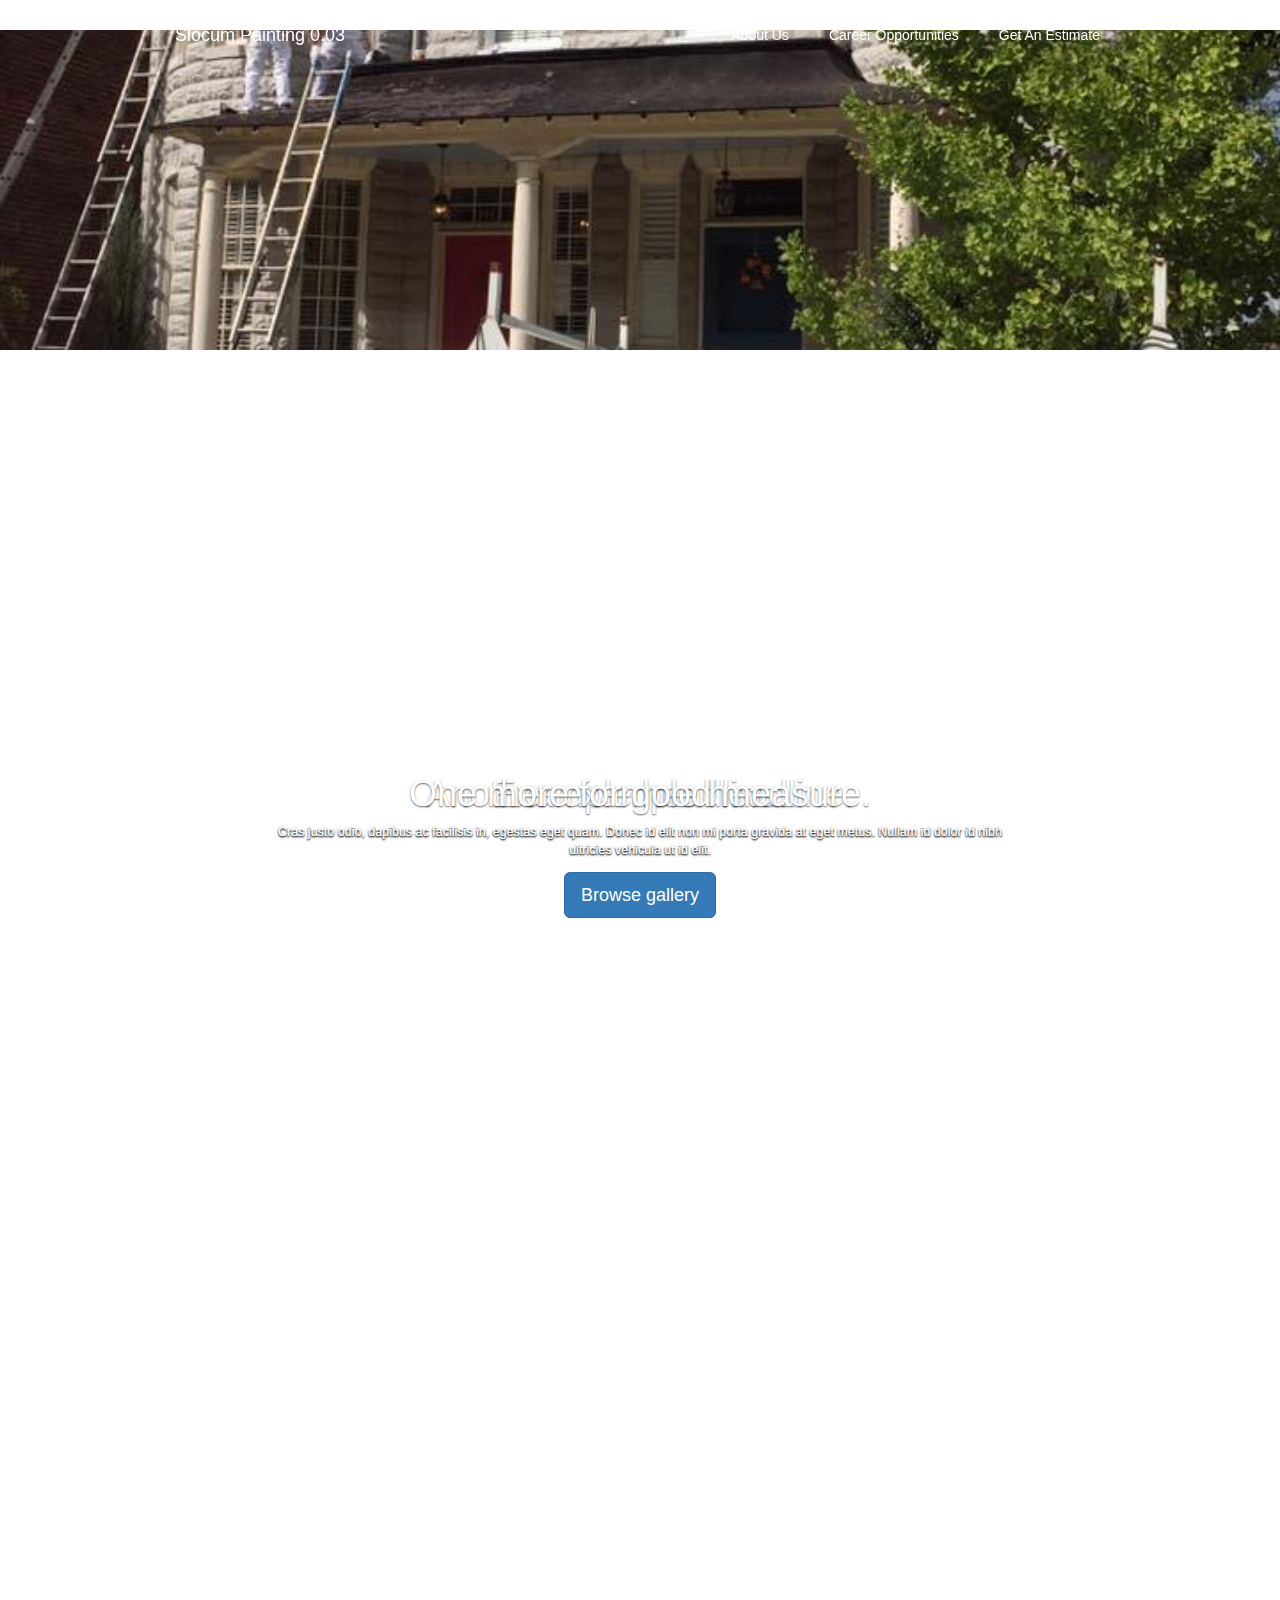
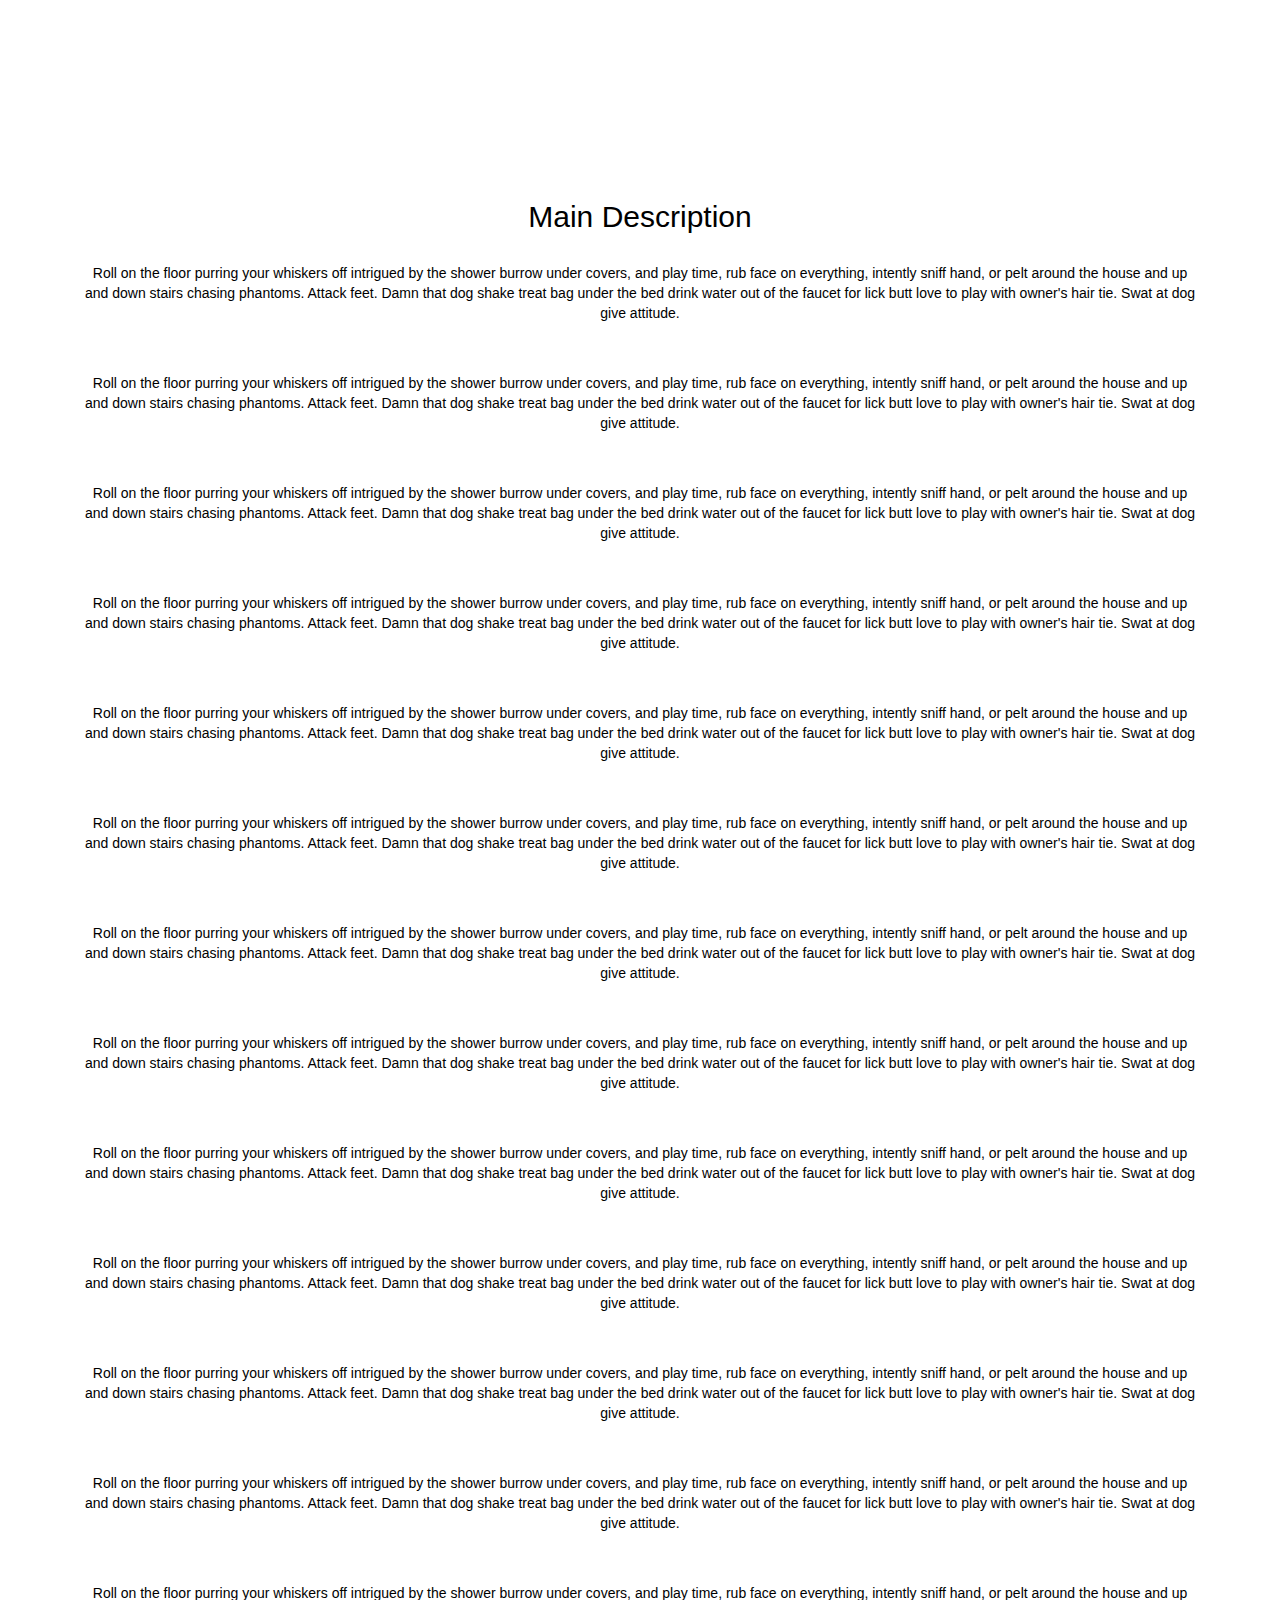
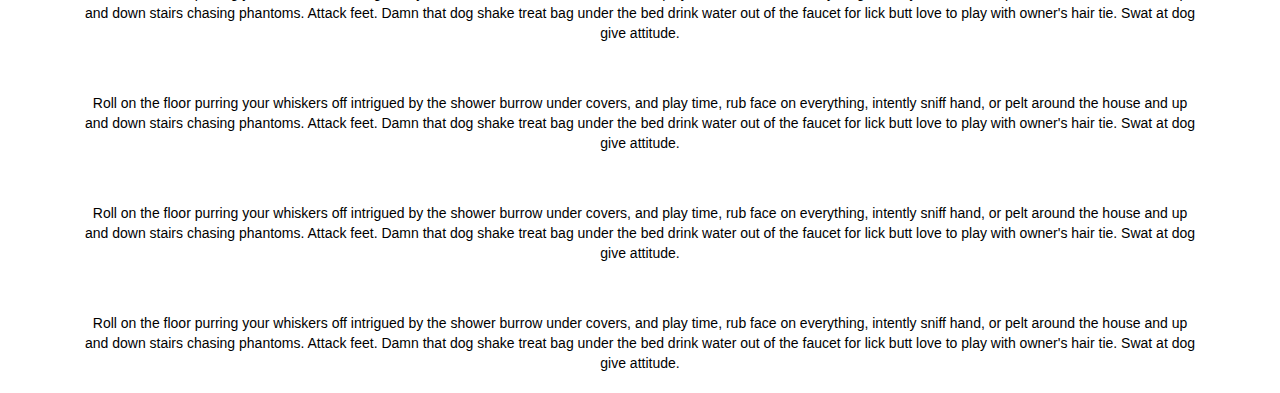
==== commit 69243f33: "Update index.html" ====
--- a/index.html
+++ b/index.html
@@ -25,7 +25,7 @@
             <span class="icon-bar"></span>
             <span class="icon-bar"></span>
           </button>
-          <a class="navbar-brand" href="#">Slocum Painting 0.02</a>
+          <a class="navbar-brand" href="#">Slocum Painting 0.03</a>
         </div>
         <div id="navbar" class="collapse navbar-collapse">
           <ul class="nav navbar-nav navbar-right">
